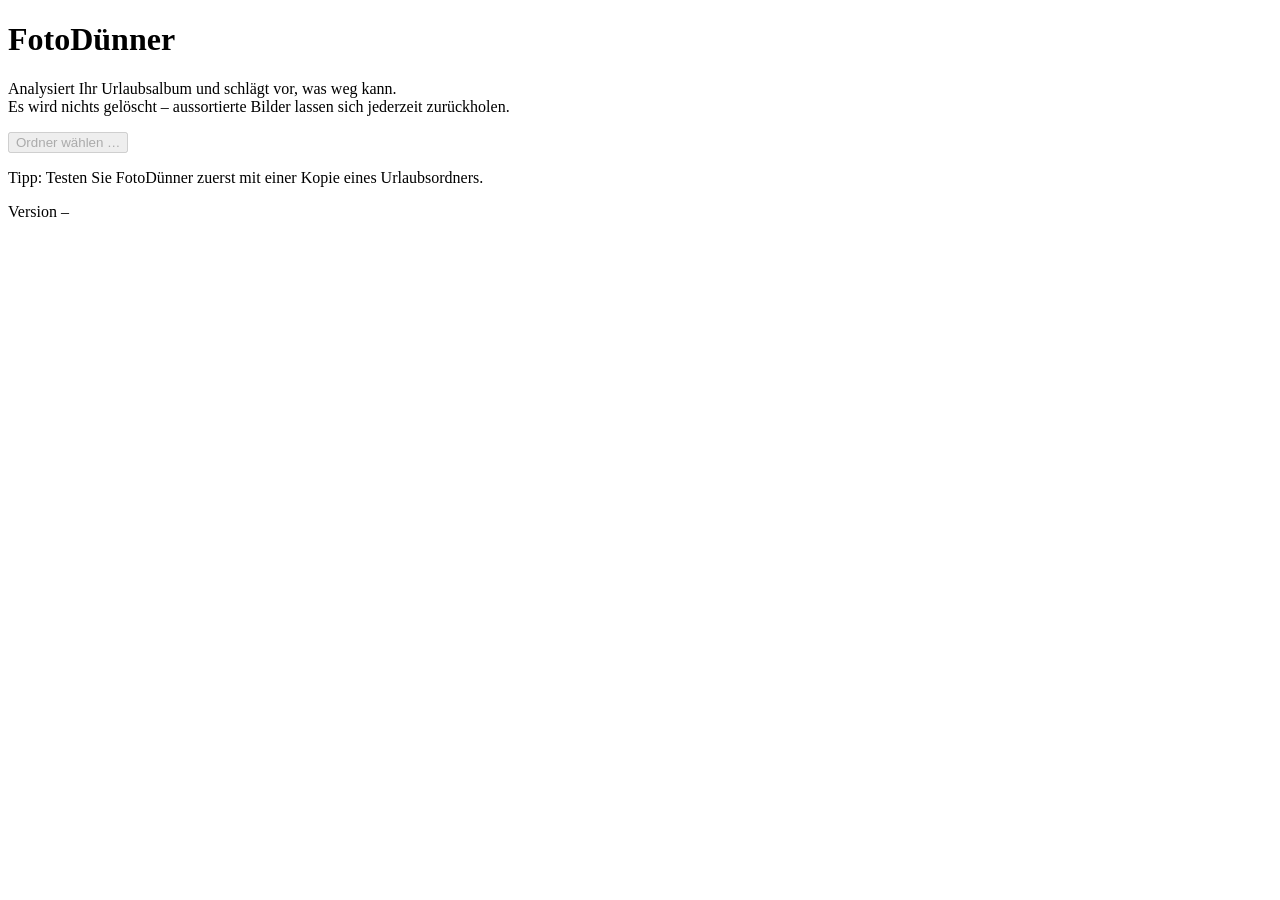
==== fotoduenner/web/index.html @ 3e17c14c "M0: project skeleton with launcher window, config and smoke tests - uv project (Python 3.12), enviro" ====
<!doctype html>
<html lang="de">
<head>
  <meta charset="utf-8">
  <meta name="viewport" content="width=device-width, initial-scale=1">
  <title>FotoDünner</title>
  <link rel="stylesheet" href="/static/styles.css">
</head>
<body>
  <main class="start">
    <div class="glow" aria-hidden="true"></div>
    <h1>Foto<span>Dünner</span></h1>
    <p class="lead">Analysiert Ihr Urlaubsalbum und schlägt vor, was weg kann.<br>
      Es wird nichts gelöscht – aussortierte Bilder lassen sich jederzeit zurückholen.</p>
    <button class="primary" type="button" disabled title="Kommt in Meilenstein M2">Ordner wählen …</button>
    <p class="hint">Tipp: Testen Sie FotoDünner zuerst mit einer Kopie eines Urlaubsordners.</p>
    <footer id="version">Version –</footer>
  </main>
  <script type="module">
    const res = await fetch("/api/version");
    if (res.ok) document.getElementById("version").textContent = `Version ${(await res.json()).version}`;
  </script>
</body>
</html>
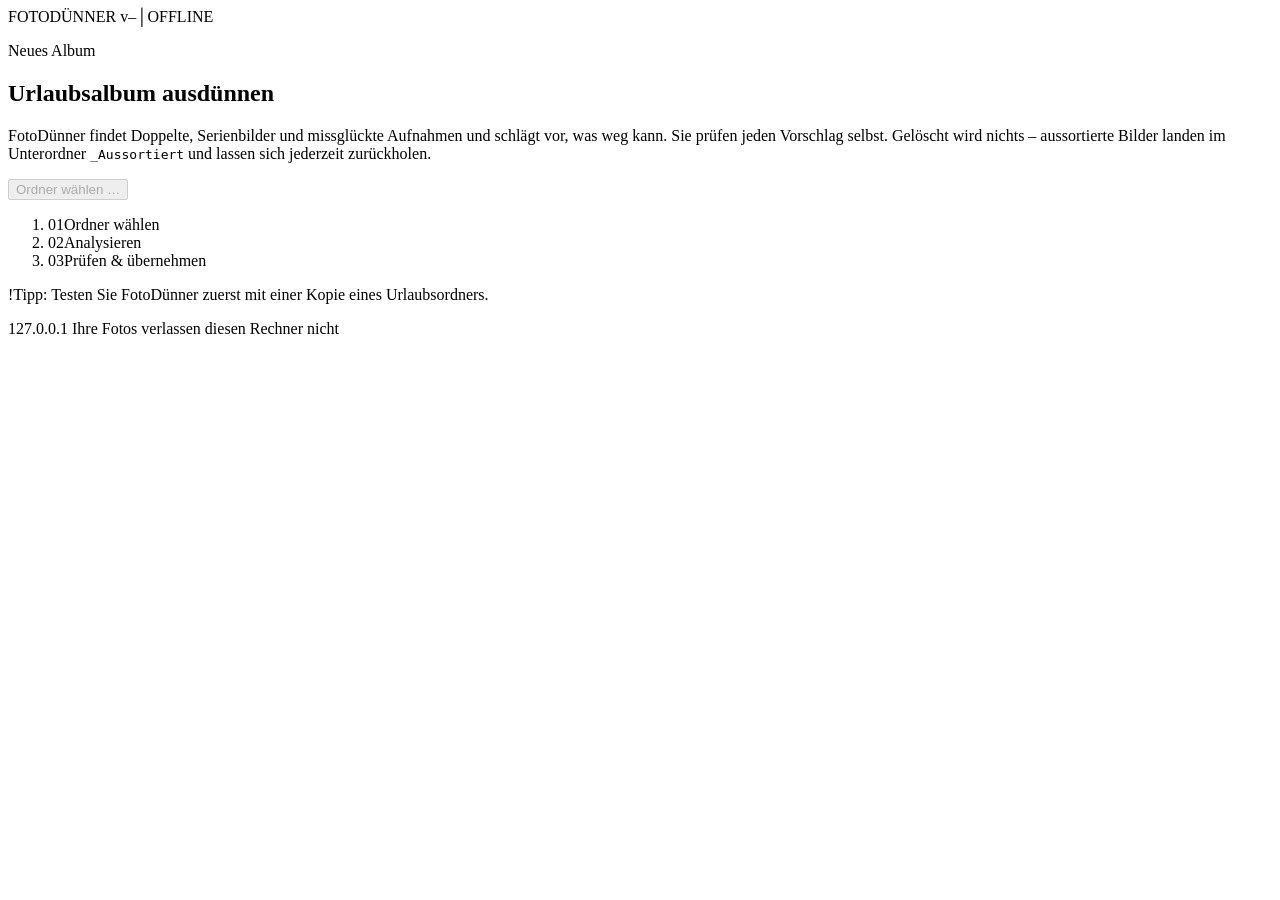
==== commit b3e35aee: "Design direction D16: light-table precision instrument instead of generic AI look Restyle the placeh" ====
--- a/fotoduenner/web/index.html
+++ b/fotoduenner/web/index.html
@@ -7,18 +7,42 @@
   <link rel="stylesheet" href="/static/styles.css">
 </head>
 <body>
-  <main class="start">
-    <div class="glow" aria-hidden="true"></div>
-    <h1>Foto<span>Dünner</span></h1>
-    <p class="lead">Analysiert Ihr Urlaubsalbum und schlägt vor, was weg kann.<br>
-      Es wird nichts gelöscht – aussortierte Bilder lassen sich jederzeit zurückholen.</p>
-    <button class="primary" type="button" disabled title="Kommt in Meilenstein M2">Ordner wählen …</button>
-    <p class="hint">Tipp: Testen Sie FotoDünner zuerst mit einer Kopie eines Urlaubsordners.</p>
-    <footer id="version">Version –</footer>
+  <header class="bar">
+    <span class="wordmark">FOTODÜNNER</span>
+    <span class="readout"><span id="version">v–</span><span class="sep">│</span>OFFLINE</span>
+  </header>
+
+  <main class="stage">
+    <section class="panel" aria-labelledby="title">
+      <span class="crop tl" aria-hidden="true"></span><span class="crop tr" aria-hidden="true"></span>
+      <span class="crop bl" aria-hidden="true"></span><span class="crop br" aria-hidden="true"></span>
+
+      <p class="eyebrow">Neues Album</p>
+      <h1 id="title">Urlaubsalbum ausdünnen</h1>
+      <p class="lead">FotoDünner findet Doppelte, Serienbilder und missglückte Aufnahmen und schlägt vor,
+        was weg kann. Sie prüfen jeden Vorschlag selbst. Gelöscht wird nichts – aussortierte Bilder
+        landen im Unterordner <code>_Aussortiert</code> und lassen sich jederzeit zurückholen.</p>
+
+      <button class="primary" type="button" disabled title="Kommt in Meilenstein M2">Ordner wählen …</button>
+
+      <ol class="steps">
+        <li><span class="num">01</span>Ordner wählen</li>
+        <li><span class="num">02</span>Analysieren</li>
+        <li><span class="num">03</span>Prüfen &amp; übernehmen</li>
+      </ol>
+    </section>
+
+    <p class="hint"><span class="mark" aria-hidden="true">!</span>Tipp: Testen Sie FotoDünner zuerst mit einer Kopie eines Urlaubsordners.</p>
   </main>
+
+  <footer class="bar status">
+    <span>127.0.0.1</span>
+    <span>Ihre Fotos verlassen diesen Rechner nicht</span>
+  </footer>
+
   <script type="module">
     const res = await fetch("/api/version");
-    if (res.ok) document.getElementById("version").textContent = `Version ${(await res.json()).version}`;
+    if (res.ok) document.getElementById("version").textContent = `v${(await res.json()).version}`;
   </script>
 </body>
 </html>
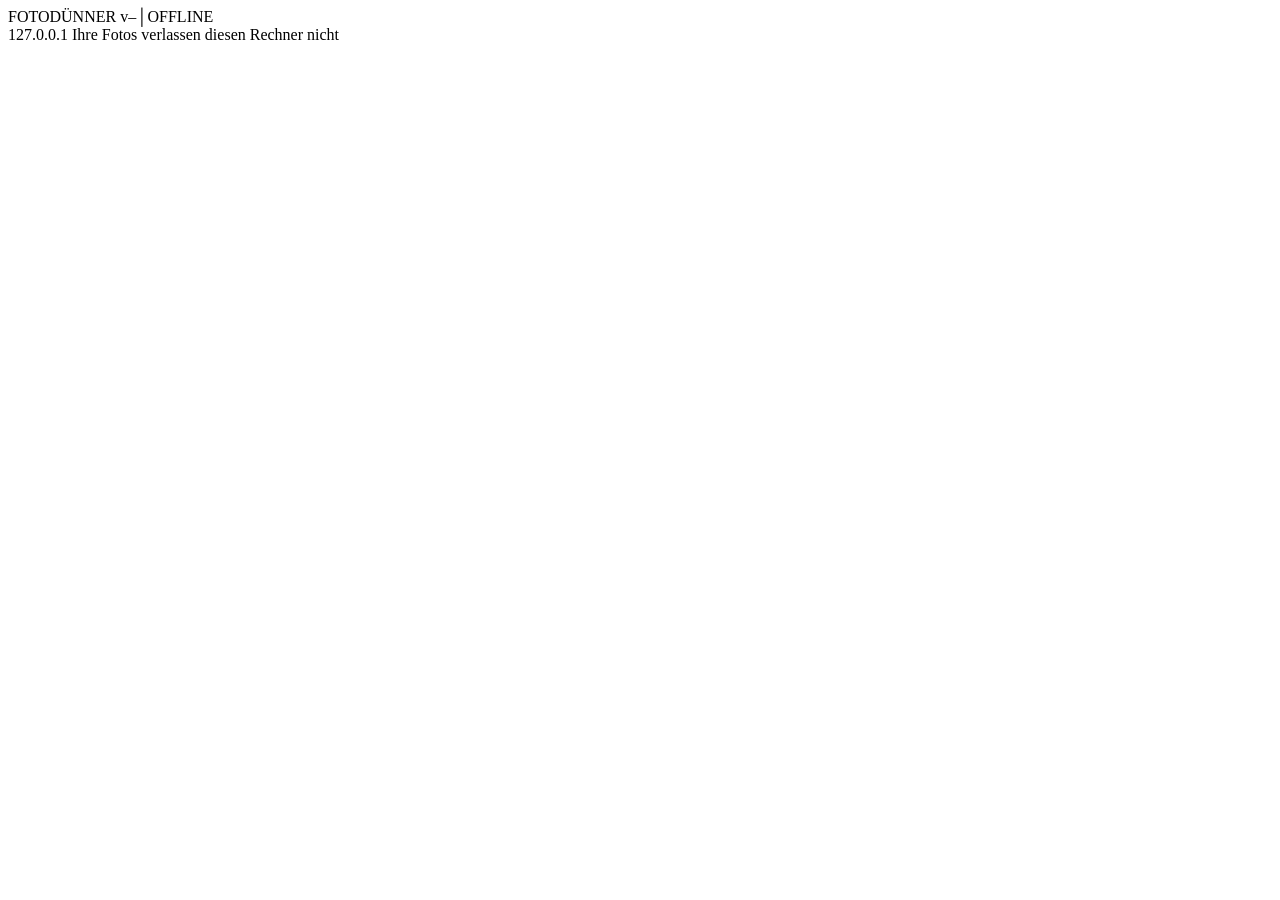
==== commit 917fc122: "M2: first screens, session protection, single instance, bundle mockup - frontend (vanilla ES modules" ====
--- a/fotoduenner/web/index.html
+++ b/fotoduenner/web/index.html
@@ -4,45 +4,24 @@
   <meta charset="utf-8">
   <meta name="viewport" content="width=device-width, initial-scale=1">
   <title>FotoDünner</title>
+  <link rel="preload" href="/static/fonts/IBMPlexSans-Regular-Latin1.woff2" as="font" type="font/woff2" crossorigin>
+  <link rel="preload" href="/static/fonts/IBMPlexMono-Regular-Latin1.woff2" as="font" type="font/woff2" crossorigin>
   <link rel="stylesheet" href="/static/styles.css">
 </head>
 <body>
   <header class="bar">
-    <span class="wordmark">FOTODÜNNER</span>
+    <span class="brand"><span class="wordmark">FOTODÜNNER</span><span id="crumb" class="crumb" hidden></span></span>
     <span class="readout"><span id="version">v–</span><span class="sep">│</span>OFFLINE</span>
   </header>
 
-  <main class="stage">
-    <section class="panel" aria-labelledby="title">
-      <span class="crop tl" aria-hidden="true"></span><span class="crop tr" aria-hidden="true"></span>
-      <span class="crop bl" aria-hidden="true"></span><span class="crop br" aria-hidden="true"></span>
-
-      <p class="eyebrow">Neues Album</p>
-      <h1 id="title">Urlaubsalbum ausdünnen</h1>
-      <p class="lead">FotoDünner findet Doppelte, Serienbilder und missglückte Aufnahmen und schlägt vor,
-        was weg kann. Sie prüfen jeden Vorschlag selbst. Gelöscht wird nichts – aussortierte Bilder
-        landen im Unterordner <code>_Aussortiert</code> und lassen sich jederzeit zurückholen.</p>
-
-      <button class="primary" type="button" disabled title="Kommt in Meilenstein M2">Ordner wählen …</button>
-
-      <ol class="steps">
-        <li><span class="num">01</span>Ordner wählen</li>
-        <li><span class="num">02</span>Analysieren</li>
-        <li><span class="num">03</span>Prüfen &amp; übernehmen</li>
-      </ol>
-    </section>
-
-    <p class="hint"><span class="mark" aria-hidden="true">!</span>Tipp: Testen Sie FotoDünner zuerst mit einer Kopie eines Urlaubsordners.</p>
-  </main>
+  <main id="app" class="stage"></main>
 
   <footer class="bar status">
     <span>127.0.0.1</span>
+    <span id="status-text" class="status-text" aria-live="polite"></span>
     <span>Ihre Fotos verlassen diesen Rechner nicht</span>
   </footer>
 
-  <script type="module">
-    const res = await fetch("/api/version");
-    if (res.ok) document.getElementById("version").textContent = `v${(await res.json()).version}`;
-  </script>
+  <script type="module" src="/static/js/app.js"></script>
 </body>
 </html>
